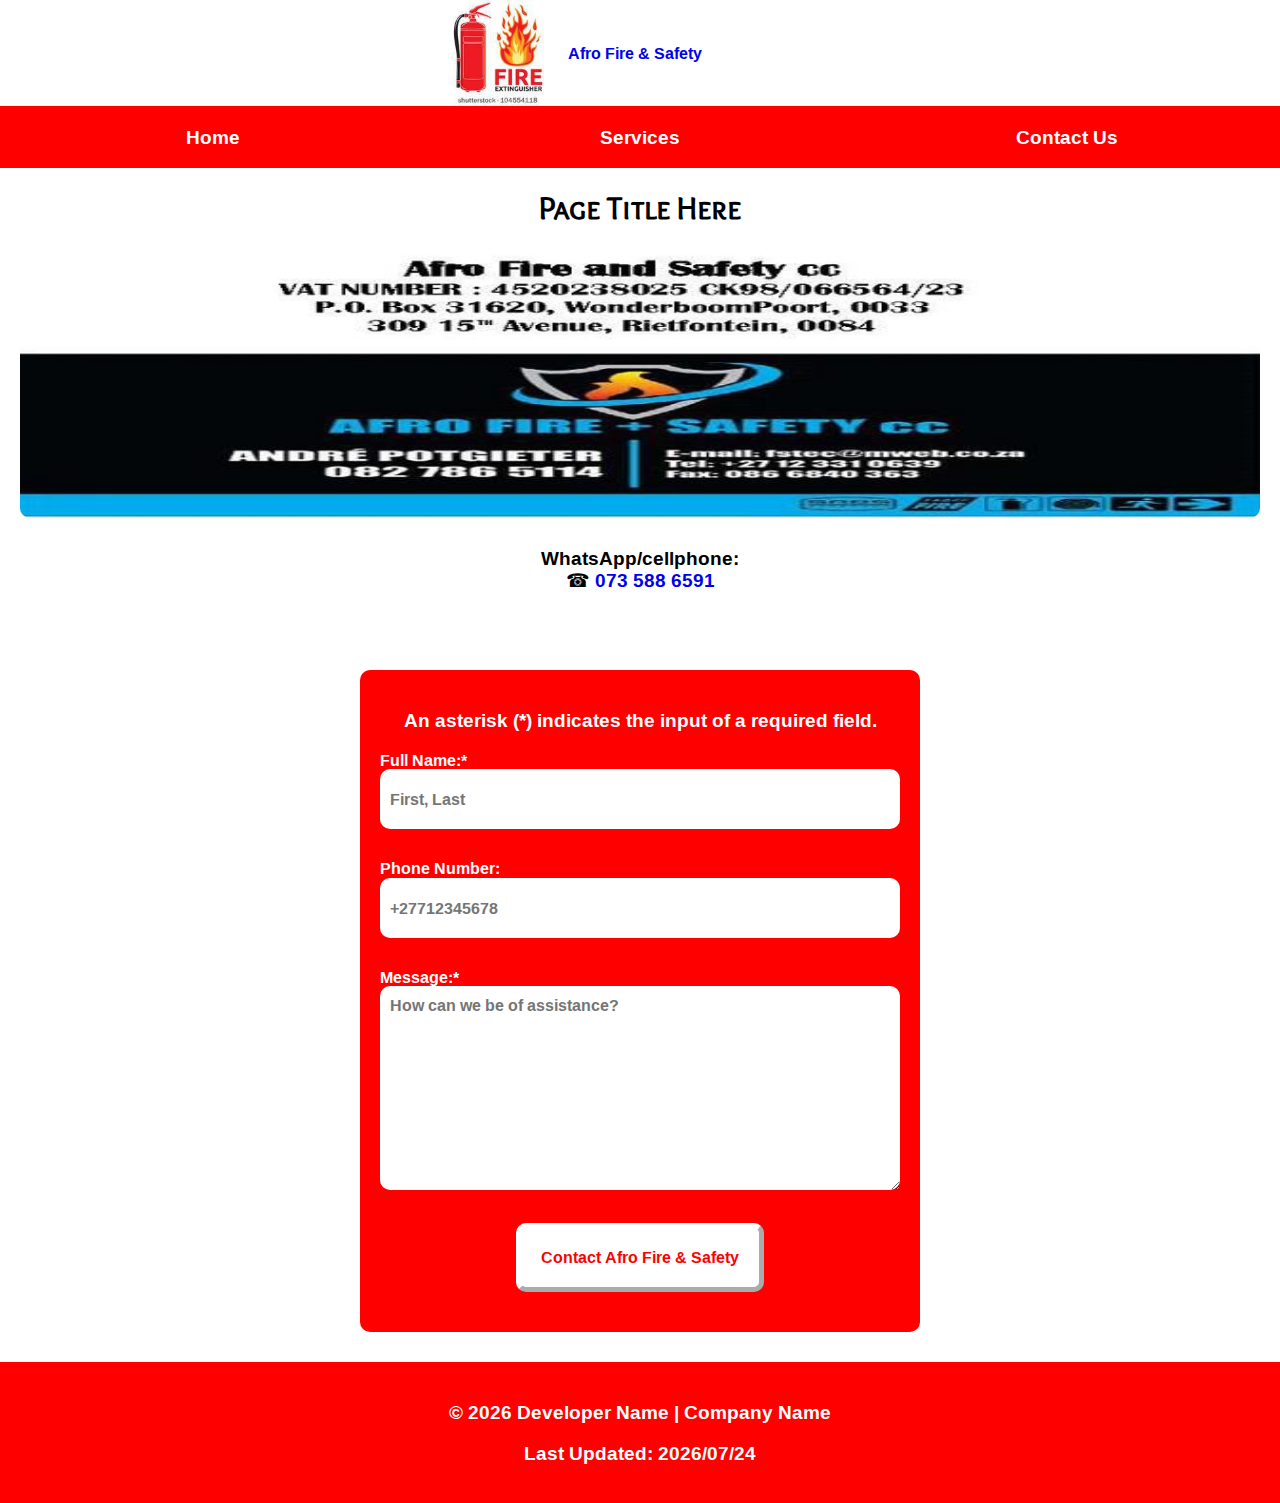
==== contact.html @ 14bbd668 "Adding Afro Fire & Safety Website Files to GitHub Repo" ====
<!-- Template for Contact Forms -->
<!DOCTYPE html>
<html lang="en">
<head>
    <meta charset="UTF-8">
    <meta name="viewport" content="width=device-width, initial-scale=1.0">
    <meta name="author" content="Developer name">
    <meta name="description" content="page description">
    <link rel="stylesheet" href="/css/small.css" media="screen">
    <link rel="stylesheet" href="/css/medium.css" media="screen">
    <link rel="stylesheet" href="/css/large.css" media="screen">
    <link rel="stylesheet" href="/css/normalize.css" media="screen">
    <link rel="icon" href="/images/site-logo/man-fire.jpg">
    <title>Contact Us | Afro Fire & Safety</title>
</head>
<body>
        <!-- Content container -->
        <div class="content">
            <!-- Header & Navigation -->
            <header class="site-header">
                <div class="logo-box">
                    <a href="/index.html" class="site-link home-link"><img src="/images/site-logo/fire-ext.jpg" alt="Site Logo" class="logo-box__logo site-img">Afro Fire & Safety</a>
                </div>
            </header>
            <!-- Basic Navigation. Modify as needed -->
            <nav class="site-navigation">
                <ul class="site-navigation__links-list">
                    <li class="links-list__list-item"><a href="/index.html" class="list-item__site-link">Home</a></li>
                    <li class="links-list__list-item"><a href="/services.html" class="list-item__site-link">Services</a></li>
                    <li class="links-list__list-item"><a href="/contact.html" class="list-item__site-link">Contact Us</a></li>
                </ul>
            </nav>
            <!-- Main content for site -->
            <main class="main-content">
                <h1 class="page-title">Page Title Here</h1>
                <div class="hero-box">
                    <img src="/images/contact-page/contact.jpg" alt="Afro Fire & Safety Business Card" class="hero-box__hero-img site-img">
                </div>
                <div class="cta-box">
                    <p class="cta-box__para">
                        WhatsApp/cellphone:<br>&phone; <a href="tel:+27735886591" class="cta-box__cel-num">073 588 6591</a><br>
                    </p>
                </div>
                <form action="https://formsubmit.co/righawkroeloffze@gmail.com" method="post" class="contact-form">
                    <p class="form-para">An asterisk (*) indicates the input of a required field.</p>
                    <label class="full-name form-label">Full Name:*
                        <input type="text" class="full-name__full-name-input form-input" name="full-name" placeholder="First, Last" required>
                    </label>
                    <label class="phone-num form-label">Phone Number:
                        <input type="tel" class="phone-num__num-input form-input" name="phone-number" placeholder="+27712345678">
                    </label>
                    <label class="message form-label">Message:*
                        <textarea name="message" class="message__input form-textarea" cols="30" rows="10" placeholder="How can we be of assistance?" required></textarea>
                    </label>
                    <button class="form-button">Contact Afro Fire & Safety</button>
                </form>
            </main>
               
            <!-- Site Footer -->
            <footer class="site-footer">
                <!-- Year is automatically input using JavaScript -->
                <p class="copyright">© <span class="copyright__date"></span> Developer Name | Company Name</p>
                <!-- Last Updated is done using JavaScript -->
                <p class="last-updated">Last Updated: <span class="last-updated__date"></span></p>
            </footer>
        </div>
    
       <script src="js/last-updated.js"></script>
       <script src="js/catalogue.js"></script>
</body>
</html>
---- css/small.css ----
/* Imported fonts used for this site */
@import url('https://fonts.googleapis.com/css2?family=Overlock+SC&family=Ramabhadra&display=swap');

/* For styling mobile screens and all general cross-site styles */

/* ---------- General Cross-site Styles ------------- */

/* Border box every container */
* {
    box-sizing: border-box;
}

/* Remove underline from all links */
a {
    text-decoration: none;
}

/* Flex Display all desired elements/containers */
.site-header,
.site-navigation__links-list,
.home-link {
    display: flex;
}

/* Centre align all headings & other desired content */
h1, h2, h3, h4, h5, h6,
.site-footer,
.list-item__site-link,
.form-para,
.cta-box {
    text-align: center;
}

/* Choose font for all text minus headings */
.content {
    font-family: "Ramabhadra", sans-serif;
}

/* Choose font for headings */
.site-heading, .page-title {
    font-family: "Overlock SC", sans-serif;
}

p, ul {
    font-size: 1.2rem;
}

/* Apply a Border Radius to all desired elements */
.site-img,
.list-item__site-link,
.contact-form,
.form-input,
.form-textarea,
.form-button {
    border-radius: 10px;
}

/* Centre align the logo box if so desired */
.logo-box {
    width: 60%;
    margin: 0 auto;
}

/* Set the site logo to the appropriate width & space it
appropriately from the site name */
.logo-box__logo {
    width: 100px;
    margin-right: 20px;
}

/* Centre align the site links */
.home-link {
    align-items: center;
}

/* remove margin, list style, and padding from nav ul
& position ul elements as desired  */
.site-navigation__links-list {
    margin: 0;
    list-style: none;
    padding-left: 0;
}

/* Make the navigation bar sticky or position as desired */
.site-navigation {
    position: sticky;
    top: 0;
    z-index: 1;
    background-color: red;
    color: white;
}

.links-list__list-item {
    width: 100%;
}

/* display links in nav bar as block for proper alignment */
.list-item__site-link {
    padding: 20px 5px;
    display: block;
    color: white;
}

/* Pad main-content */
.main-content {
    padding: 0 20px;
}

/* Centre align the hero images */
.hero-box__hero-img {
    display: block;
    margin: 0 auto;
    width: 100%;
    height: 30vh;
}

/* make the image fit the size of the phone screen/container */
.fire-safety-tips {
    width: 100% ;
}

/* Resize fire-protection-image */
.fire-protection-img {
    width: 100%;
    display: block;
    margin: 0 auto;
}

/* Style the footer */
.site-footer {
    background-color: red;
    padding: 20px 0;
    color: white;
}

/* ----------- Contact Form Styles ------------- */

/* Centre align the Contact Information Box */
.cta-box {
    padding: 10px;
    margin: 0 auto;
    border-radius: 30px;
    margin-bottom: 50px;
}

/* Set the Contact Form to a suitable width and Centre Align. */
.contact-form {
    width: 90vw;
    margin: 0 auto;
    padding: 20px;
    background-color: red;
    color: white;
    margin-bottom: 30px;
}

/* Set all Form Labels as Block Elements for neatness and proper alignment. Set a reasonable gap between each label and corresponding input. */
.form-label {
    display: block;
    margin-bottom: 30px;
}

/* Set form inputs to a height suitable enough to tap with the entire width of a finger and avoid accidental tapping elsewhere. */
.form-input {
    height: 60px;
}

/* Pad all Form Inputs and Text areas and set the width of each to be the full length of the form allowing the accompanying label name to be situated above each input/text area. This excludes radio and check boxes. Also set the font of the inputs to inherit the font of its container. This may be necessary as this doesn't always seem to inherit automatically. */
.form-input,
.form-textarea {
    width: 100%;
    padding-left: 10px;
    padding-right: 10px;
    font-family: inherit;
    color: red;
    outline: none;
    border: none;
}

/* To avoid the text area from exceeding the width of the form, set its max width to be no longer than the width of its container (the form itself. Pad the tops and bottoms as desired. */
.form-textarea {
    padding-top: 10px;
    padding-bottom: 10px;
    max-width: 100%;
}

/* Centre align the Submit Button of the form by setting it as a block element and position accordingly. Set Size of Butto as desired, but as with form inputs, make it big enough so that the entire width of the finger tip can tap it. */
.form-button {
    display: block;
    margin: 0 auto;
    padding: 20px;
    margin-bottom: 20px;
    border: 5px outset white;
    background-color: white;
    color: red;
}

/* When clicked, change colour and border type as desired. */
.form-button:active {
    border: 5px inset white;
    background-color: red;
    color: white;
}
---- css/medium.css ----
/* for screens between 560 pixels and 1300 pixels */

@media screen and (min-width: 560px) {

    .logo-box {
        width: 30%;
    }

    .contact-form,
    .cta-box {
        width: 560px;
    }

    .fire-safety-tips {
        width: 65%;
        display: block;
        margin: 0 auto;
    }

}
---- css/large.css ----
/* For screens larger than 1300 pixels */

@media screen and (min-width: 1300px) {

    /* Colour the Body in a background colour */
    body {
        background-color: red;
    }
    
    /* Margin the content div and colour it */
    .content {
        margin: 0 auto;
        width: 70vw;
        background-color: white;
    }

    /* Style heading sizes */

    .page-title {
        font-size: 3rem;
    }

    .site-h2 {
        font-size: 2.5rem;
    }

    .logo-box {
        width: 23%;
    }

    /* Customise the Width for Hero Images */
    .hero-box__hero-img {
        width: unset;
        height: unset;
    }

    /* Size the hero image on the homepage appropriately */
    .home-hero-img {
        width: 60%;
    }

    .fire-safety-tips {
        width: 40%;
    }

    /* Resize fire-protection-image */
    .fire-protection-img {
        width: 50%;
    }

}
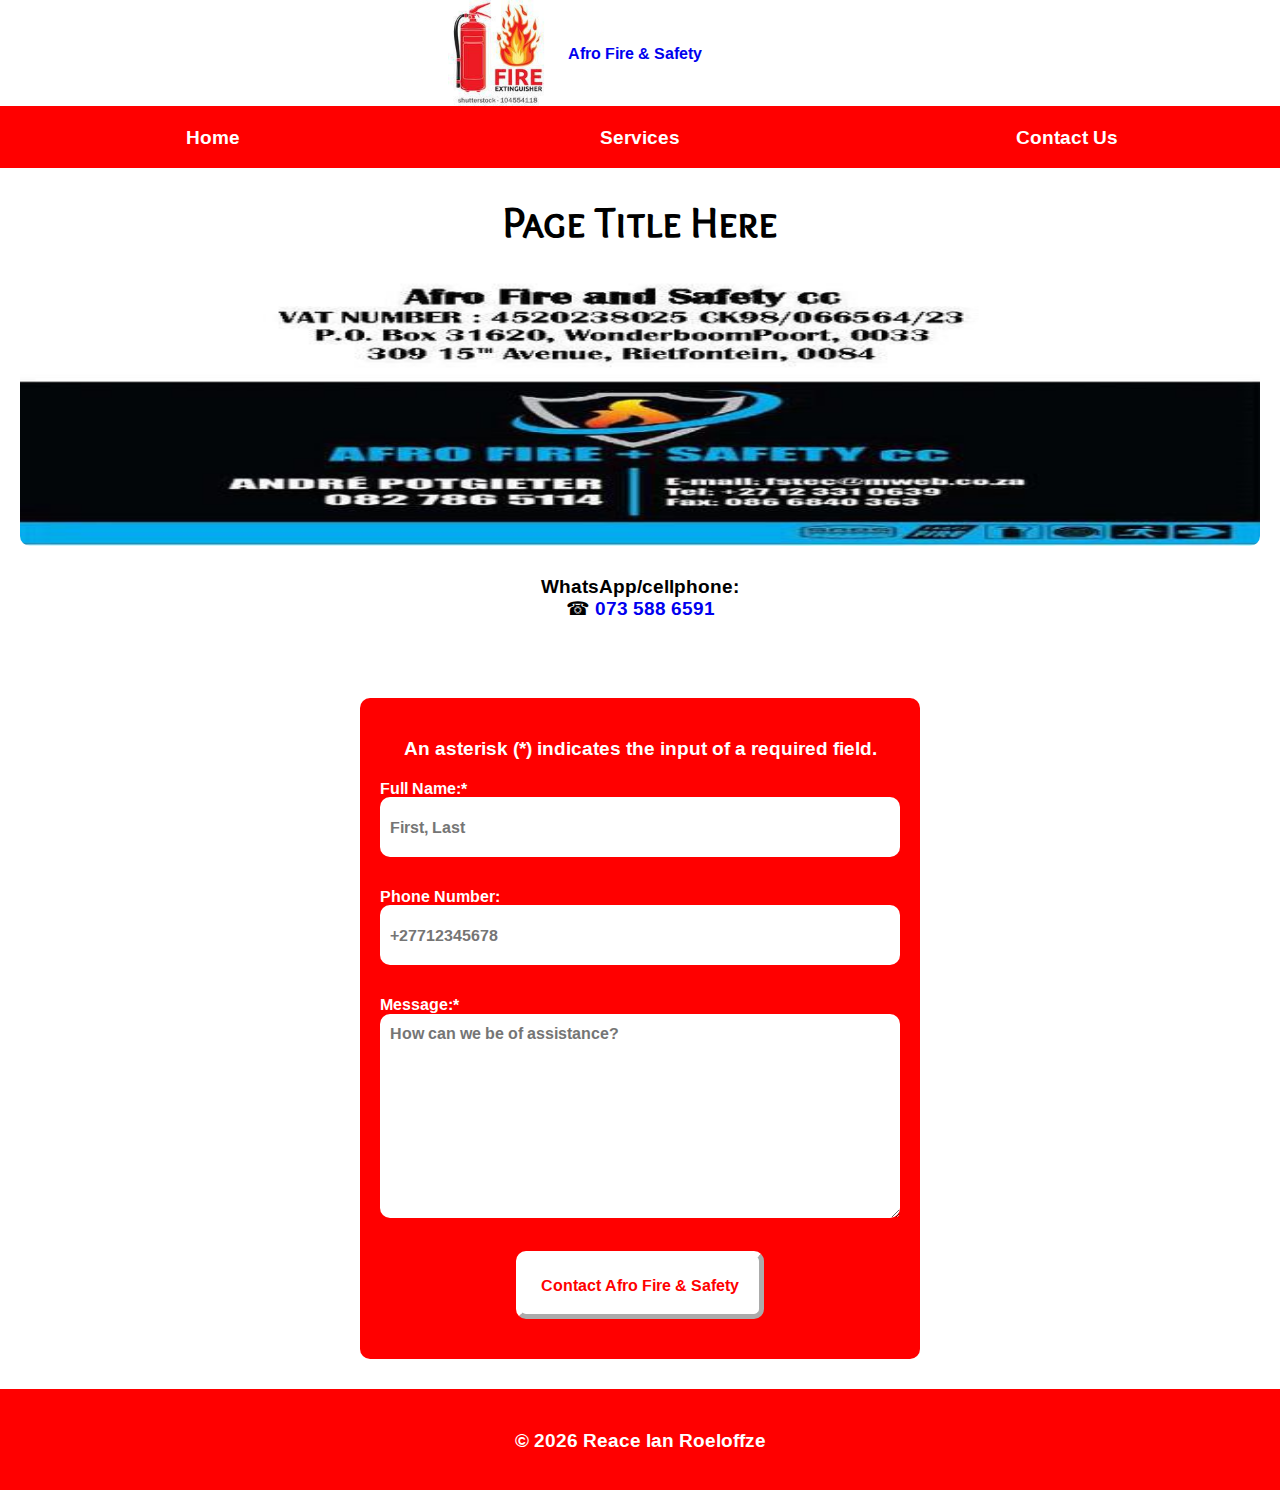
==== commit cc5ca6d5: "Updating Website" ====
--- a/contact.html
+++ b/contact.html
@@ -59,9 +59,9 @@
             <!-- Site Footer -->
             <footer class="site-footer">
                 <!-- Year is automatically input using JavaScript -->
-                <p class="copyright">© <span class="copyright__date"></span> Developer Name | Company Name</p>
+                <p class="copyright">© <span class="copyright__date"></span> Reace Ian Roeloffze</p>
                 <!-- Last Updated is done using JavaScript -->
-                <p class="last-updated">Last Updated: <span class="last-updated__date"></span></p>
+                <!-- <p class="last-updated">Last Updated: <span class="last-updated__date"></span></p> -->
             </footer>
         </div>
     
--- a/css/small.css
+++ b/css/small.css
@@ -47,7 +47,6 @@
 
 /* Apply a Border Radius to all desired elements */
 .site-img,
-.list-item__site-link,
 .contact-form,
 .form-input,
 .form-textarea,
@@ -99,6 +98,7 @@
     padding: 20px 5px;
     display: block;
     color: white;
+    transition: .3s;
 }
 
 /* Pad main-content */
--- a/css/medium.css
+++ b/css/medium.css
@@ -1,6 +1,22 @@
 /* for screens between 560 pixels and 1300 pixels */
 
 @media screen and (min-width: 560px) {
+
+    .page-title {
+        font-size: 2.7rem;
+    }
+
+    .site-h2 {
+        font-size: 2.3rem;
+    }
+
+    .site-h3 {
+        font-size: 1.7rem;
+    }
+
+    .site-para {
+        font-size: 1.3rem;
+    }
 
     .logo-box {
         width: 30%;
--- a/css/large.css
+++ b/css/large.css
@@ -14,6 +14,12 @@
         background-color: white;
     }
 
+    /* Reverse the colours of the nav links when hovered over */
+    .list-item__site-link:hover {
+        background-color: white;
+        color: red;
+    }
+
     /* Style heading sizes */
 
     .page-title {
@@ -22,6 +28,10 @@
 
     .site-h2 {
         font-size: 2.5rem;
+    }
+
+    .site-h3 {
+        font-size: 2rem;
     }
 
     .logo-box {
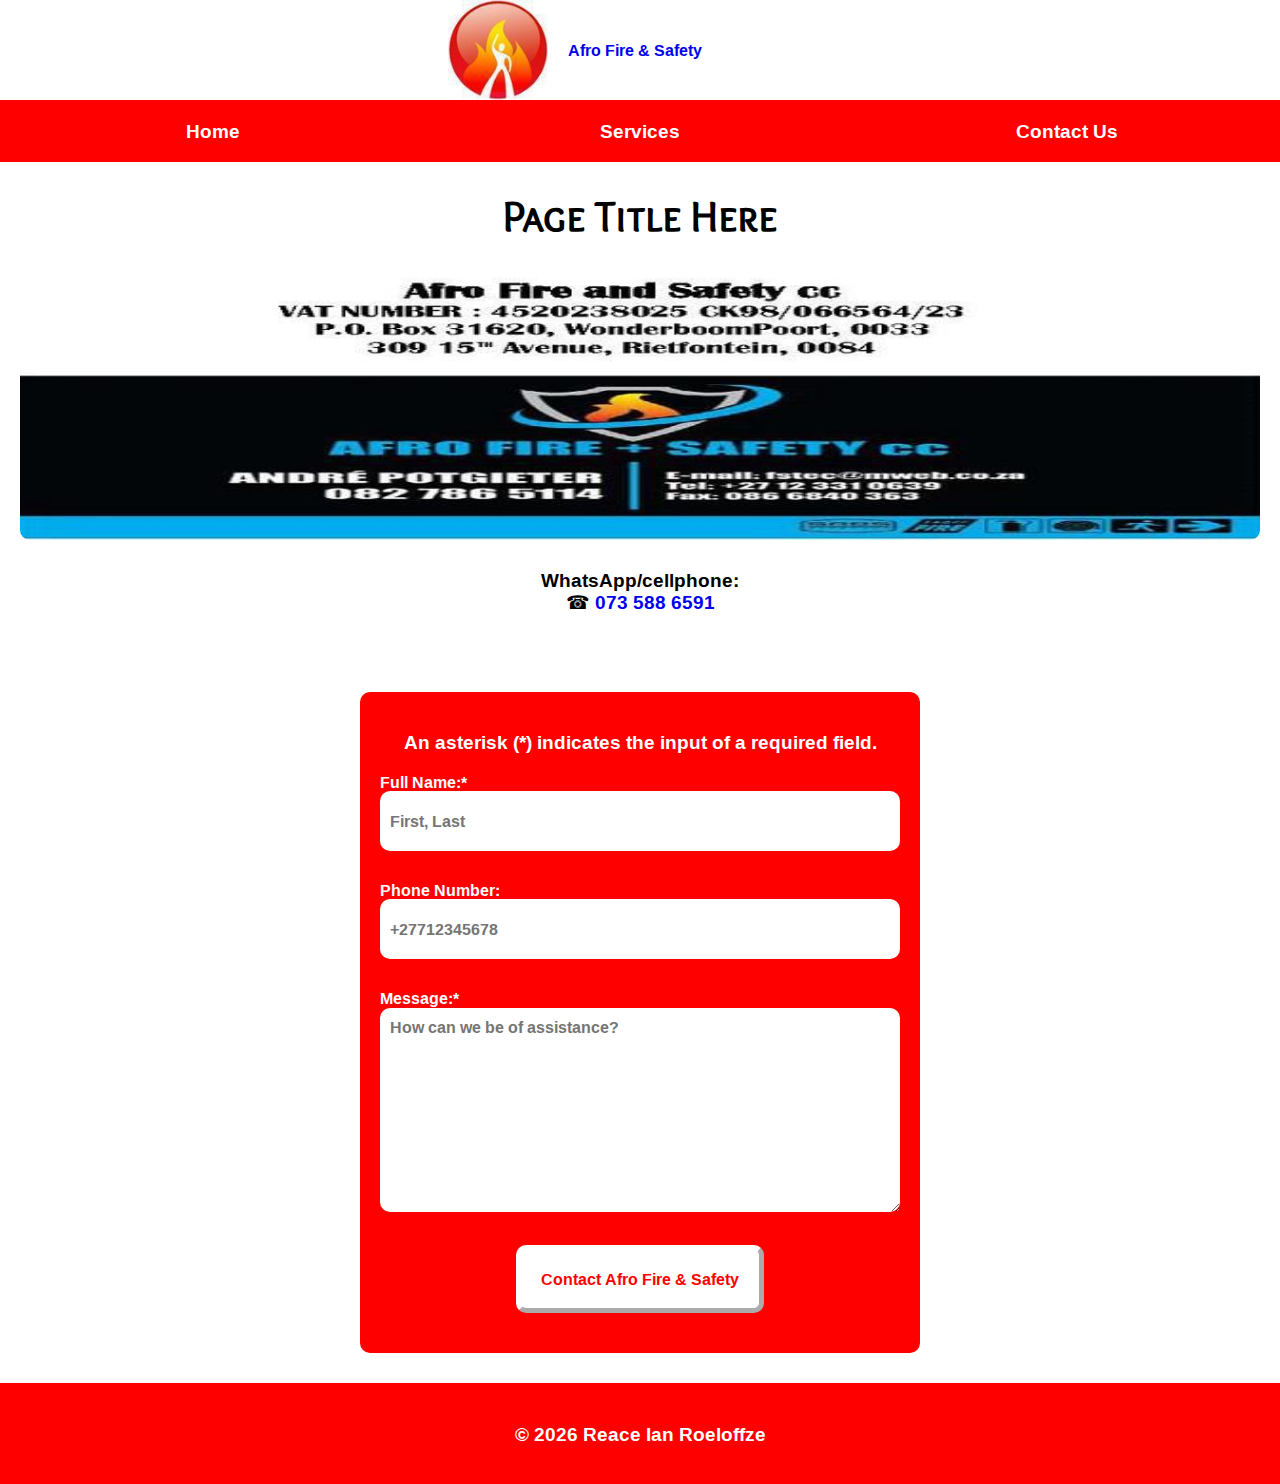
==== commit 753c9306: "Updating Website" ====
--- a/contact.html
+++ b/contact.html
@@ -10,8 +10,7 @@
     <link rel="stylesheet" href="/css/medium.css" media="screen">
     <link rel="stylesheet" href="/css/large.css" media="screen">
     <link rel="stylesheet" href="/css/normalize.css" media="screen">
-    <link rel="icon" href="/images/site-logo/man-fire.jpg">
-    <title>Contact Us | Afro Fire & Safety</title>
+    <link rel="icon" href="/images/site-logo/fire-ext.jpg">    <title>Contact Us | Afro Fire & Safety</title>
 </head>
 <body>
         <!-- Content container -->
@@ -19,7 +18,7 @@
             <!-- Header & Navigation -->
             <header class="site-header">
                 <div class="logo-box">
-                    <a href="/index.html" class="site-link home-link"><img src="/images/site-logo/fire-ext.jpg" alt="Site Logo" class="logo-box__logo site-img">Afro Fire & Safety</a>
+                    <a href="/index.html" class="site-link home-link"><img src="/images/site-logo/man-fire.jpg" alt="Site Logo" class="logo-box__logo site-img">Afro Fire & Safety</a>
                 </div>
             </header>
             <!-- Basic Navigation. Modify as needed -->
